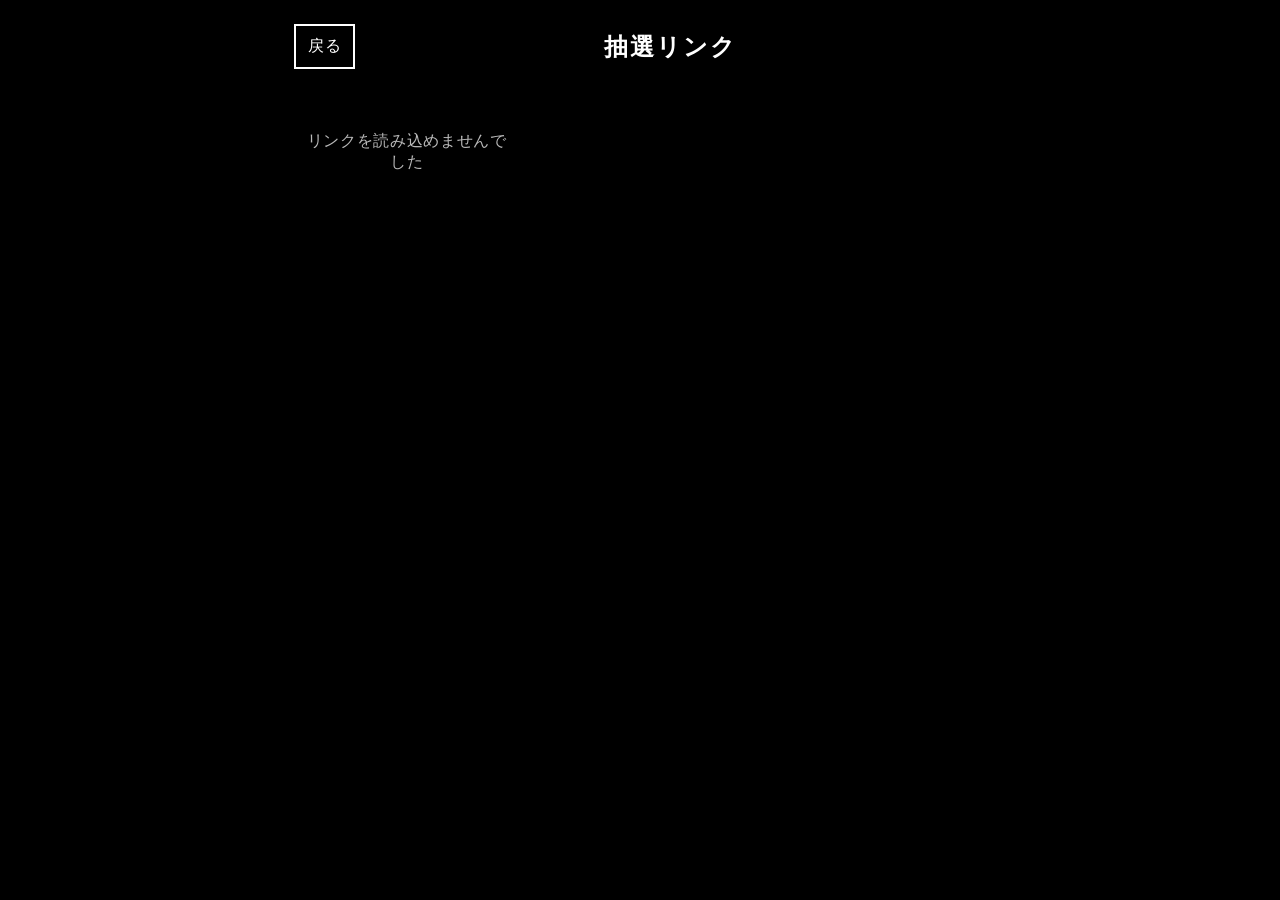
==== public/links/index.html @ f97dfff2 "Add Workers asset public/links/index.html" ====
<!doctype html><html lang="ja"><head><meta charset="utf-8"><meta name="viewport" content="width=device-width,initial-scale=1"><meta name="theme-color" content="#000"><title>抽選リンク｜THE FOOL LINKS</title><link rel="stylesheet" href="/style.css"></head><body><main class="page"><header class="topbar"><a class="back" href="/">戻る</a><h1>抽選リンク</h1><span></span></header><div id="campaigns" class="campaign-grid" aria-live="polite"><p class="status">読込中...</p></div></main><script src="/links/view.js" defer></script></body></html>
---- style.css ----
:root{color-scheme:dark;--bg:#000;--fg:#fff;--muted:#b9b9b9;--line:#fff;--accent:#ffd85a}*{box-sizing:border-box}html,body{background:var(--bg)}body{margin:0;min-height:100dvh;color:var(--fg);font-family:system-ui,"Noto Sans JP",sans-serif;letter-spacing:.04em}a{color:inherit;text-decoration:none}button,input,select{font:inherit}.home,.page{width:min(100%,720px);margin:auto;padding:24px 14px 40px}h1{margin:10px 0 4px;text-align:center;font-size:clamp(28px,8vw,46px);letter-spacing:.08em}.sub{text-align:center;color:var(--muted);margin:0}.spacer{height:3.4rem}.frame{border:3px solid var(--line);padding:10px;clip-path:polygon(8px 0,calc(100% - 8px) 0,100% 8px,100% calc(100% - 8px),calc(100% - 8px) 100%,8px 100%,0 calc(100% - 8px),0 8px)}.menu{display:grid;gap:12px}.menu a{display:grid;grid-template-columns:auto 1fr;gap:2px 10px;border:2px solid var(--line);padding:17px 14px;min-height:76px;align-items:center}.menu a span{grid-row:1/3}.menu strong{font-size:20px}.menu small{color:var(--muted)}.topbar{display:flex;align-items:center;justify-content:space-between;gap:12px;margin-bottom:20px}.topbar h1{font-size:24px;margin:0}.back{border:2px solid var(--line);padding:10px 12px}.campaign-grid{display:grid;grid-template-columns:repeat(var(--columns,3),minmax(0,1fr));gap:8px}.campaign{border:2px solid var(--line);min-height:130px;padding:8px 5px;display:flex;flex-direction:column;text-align:center;justify-content:space-between}.code{font:700 12px ui-monospace,monospace;color:#000;background:#fff;padding:4px 2px}.name{font-weight:700;font-size:clamp(14px,4.2vw,22px);overflow-wrap:anywhere}.date{font:700 12px ui-monospace,monospace;color:var(--accent)}.status{text-align:center;color:var(--muted);padding:26px 8px}.panel{display:grid;gap:14px}.field{display:grid;gap:6px}.field input,.field select{width:100%;min-height:48px;background:#080808;color:#fff;border:2px solid #fff;padding:10px;font-size:16px}.row{display:grid;grid-template-columns:1fr 1fr;gap:10px}.button{min-height:48px;border:2px solid #fff;background:#000;color:#fff;padding:9px 12px;font-weight:700}.button.primary{background:#fff;color:#000}.button.danger{border-color:#ff7070;color:#ff9a9a}.admin-list{display:grid;gap:10px;margin-top:22px}.admin-item{border:2px solid #777;padding:10px;display:grid;grid-template-columns:1fr auto;gap:8px;align-items:center}.admin-item p{margin:2px 0}.admin-item small{color:var(--muted)}.notice{color:var(--accent);min-height:1.5em;text-align:center}.hidden{display:none!important}@media(max-width:390px){.page{padding-inline:8px}.campaign-grid{gap:5px}.campaign{min-height:120px}.name{font-size:13px}.date,.code{font-size:10px}}
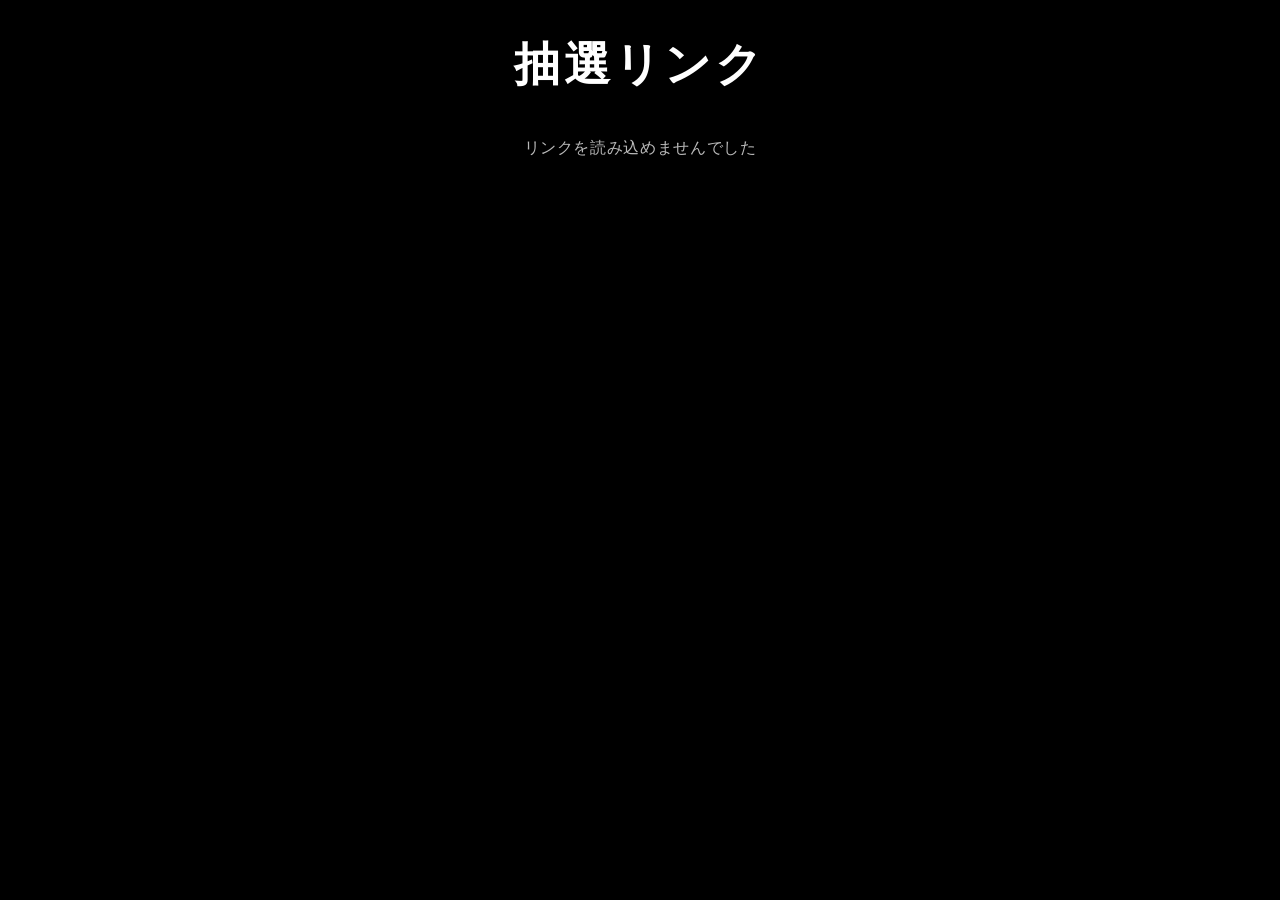
==== commit 7fd7fec7: "Add row-based layout management" ====
--- a/public/links/index.html
+++ b/public/links/index.html
@@ -1 +1 @@
-<!doctype html><html lang="ja"><head><meta charset="utf-8"><meta name="viewport" content="width=device-width,initial-scale=1"><meta name="theme-color" content="#000"><title>抽選リンク｜THE FOOL LINKS</title><link rel="stylesheet" href="/style.css"></head><body><main class="page"><header class="topbar"><a class="back" href="/">戻る</a><h1>抽選リンク</h1><span></span></header><div id="campaigns" class="campaign-grid" aria-live="polite"><p class="status">読込中...</p></div></main><script src="/links/view.js" defer></script></body></html>
+<!doctype html><html lang="ja"><head><meta charset="utf-8"><meta name="viewport" content="width=device-width,initial-scale=1"><meta name="theme-color" content="#000"><title>抽選リンク｜THE FOOL LINKS</title><link rel="stylesheet" href="/style.css"><link rel="stylesheet" href="/layout.css"></head><body><main class="page links-page"><header class="links-title"><h1>抽選リンク</h1></header><div id="campaigns" class="layout-list" aria-live="polite"><p class="status">読込中...</p></div></main><script src="/links/view.js" defer></script></body></html>
